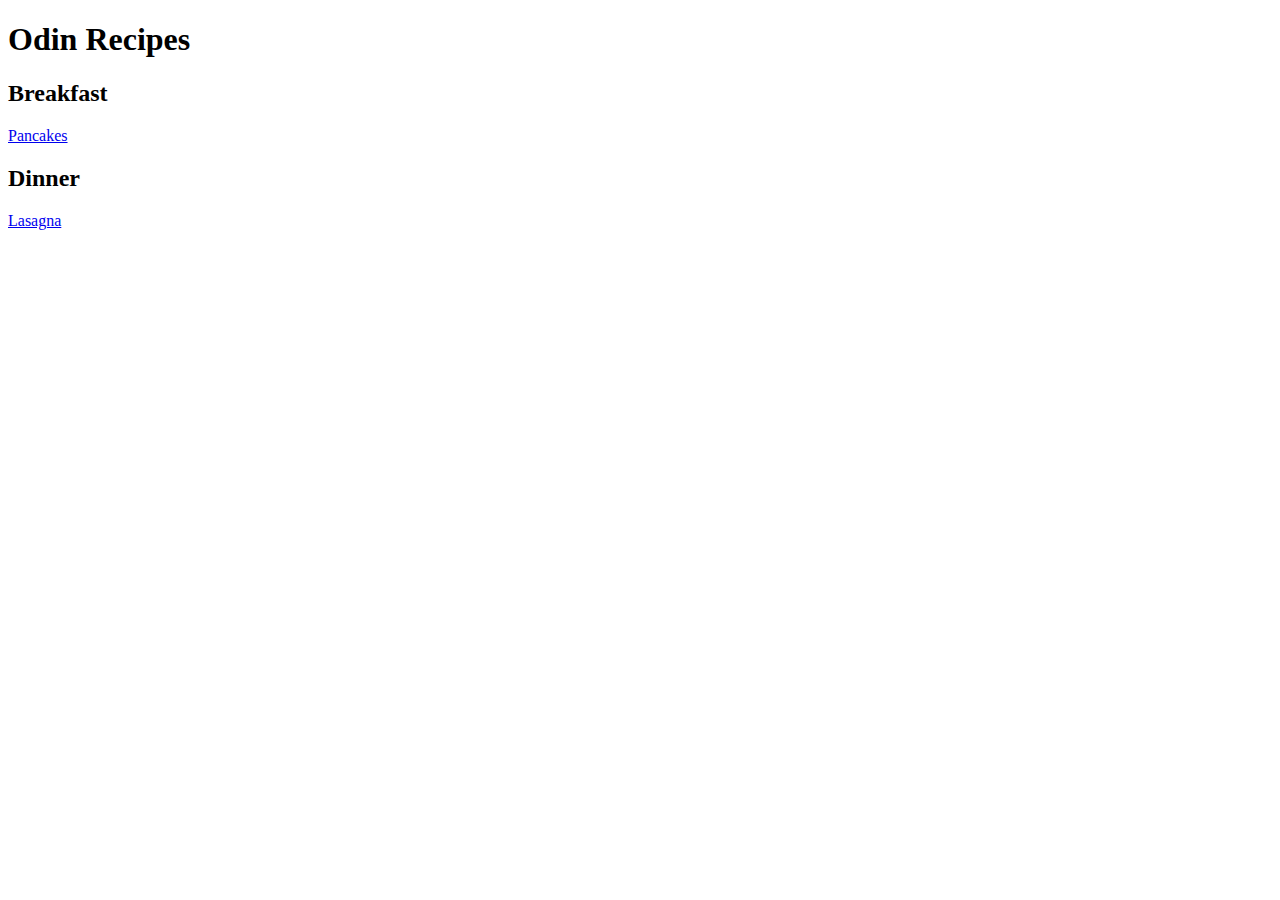
==== index.html @ 0a588da3 "Set up directory structure and file stubs" ====
<!DOCTYPE html>
<html lang="en">

    <head>
        <meta charset="UTF-8">
        <title>Odin Recipes</title>
    </head>

    <body>
        <h1>Odin Recipes</h1>

        <h2>Breakfast</h2>
        <a href="./odin-recipes/pancakes.html" target="_blank" rel="noopener noreferrer">Pancakes</a>


        <h2>Dinner</h2>
        <a href="./odin-recipes/lasagna.html" target="_blank" rel="noopener noreferrer">Lasagna</a>


    </body>

</html>
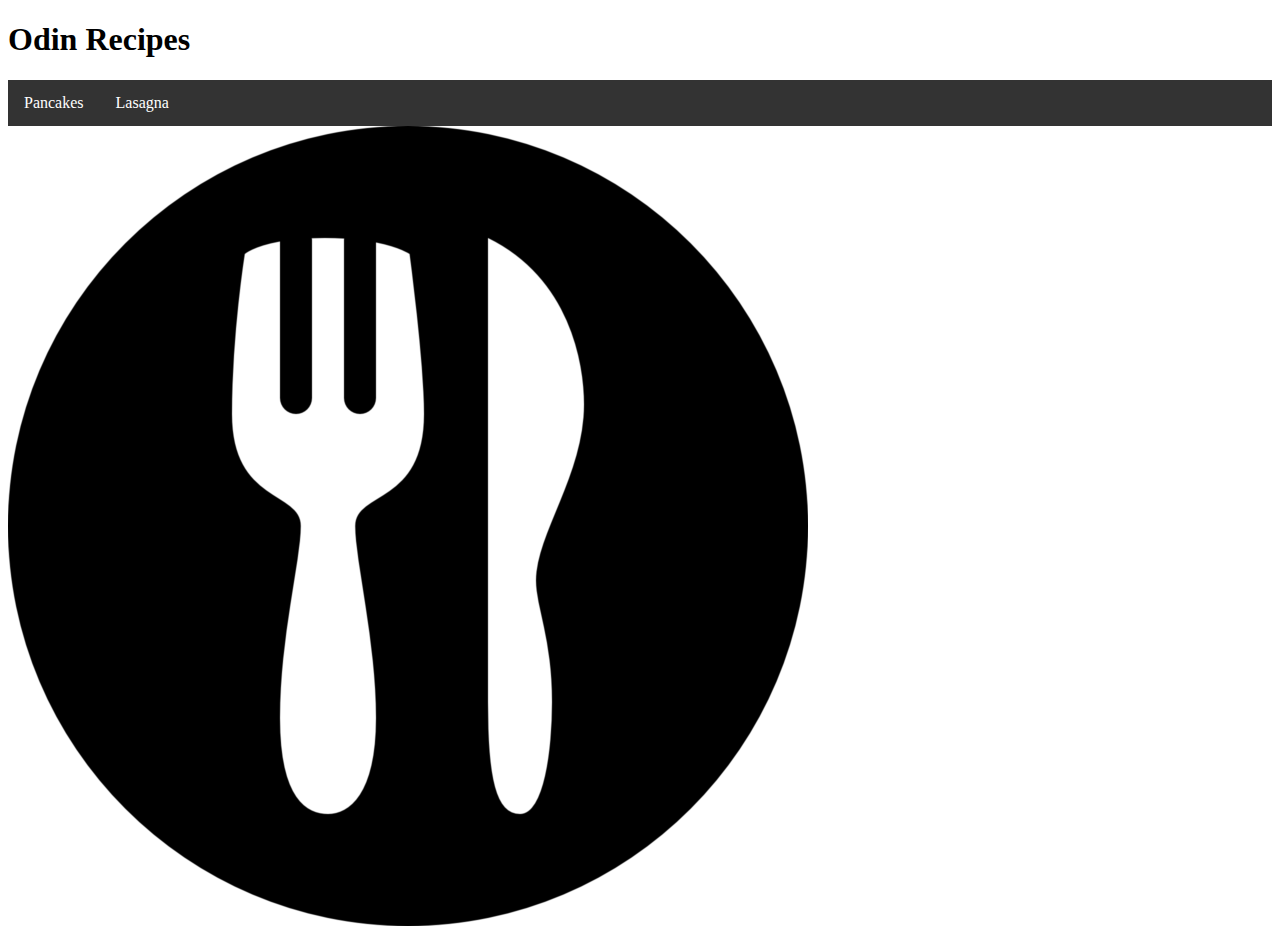
==== commit dc549b9e: "Add customer icon to pages and create nav bar on main page" ====
--- a/index.html
+++ b/index.html
@@ -4,17 +4,28 @@
     <head>
         <meta charset="UTF-8">
         <title>Odin Recipes</title>
+        <link rel="stylesheet" href="css/styles.css">
     </head>
 
     <body>
         <h1>Odin Recipes</h1>
 
+        <ul class="navbar">
+            <li><a href="./recipes/pancakes.html" target="_blank" rel="noopener noreferrer">Pancakes</a></li>
+            <li><a href="./recipes/lasagna.html" target="_blank" rel="noopener noreferrer">Lasagna</a></li>
+        </ul>
+
+
+        <img src="../img/fork_and_knife_800x800.png">
+        
+        <!--  
         <h2>Breakfast</h2>
-        <a href="./odin-recipes/pancakes.html" target="_blank" rel="noopener noreferrer">Pancakes</a>
+        <a href=" ./recipes/pancakes.html" target="_blank" rel="noopener noreferrer">Pancakes</a>
 
 
         <h2>Dinner</h2>
-        <a href="./odin-recipes/lasagna.html" target="_blank" rel="noopener noreferrer">Lasagna</a>
+        <a href="./recipes/lasagna.html" target="_blank" rel="noopener noreferrer">Lasagna</a>
+        -->
 
 
     </body>
--- a/css/styles.css
+++ b/css/styles.css
@@ -0,0 +1,33 @@
+
+/* adpated from https://www.w3schools.com/Css/css_navbar_horizontal.asp */
+
+.navbar {
+    list-style-type: none;
+    margin: 0;
+    padding: 0;
+    overflow: hidden;
+    background-color: #333;
+}
+
+/* note use of descendant */
+.navbar li {
+    float:left;
+}
+
+.navbar li a {
+    display: block;
+    color: white;
+    text-align: center;
+    padding: 14px 16px;
+    text-decoration: none;
+}
+
+/* Change the link color to #111 (black) on hover */
+.navbar li a:hover {
+    background-color: #111;
+  }
+
+ul {
+    /*list-style: url("../../img/fork_and_knife_32x32.png");*/
+    list-style: circle;
+}